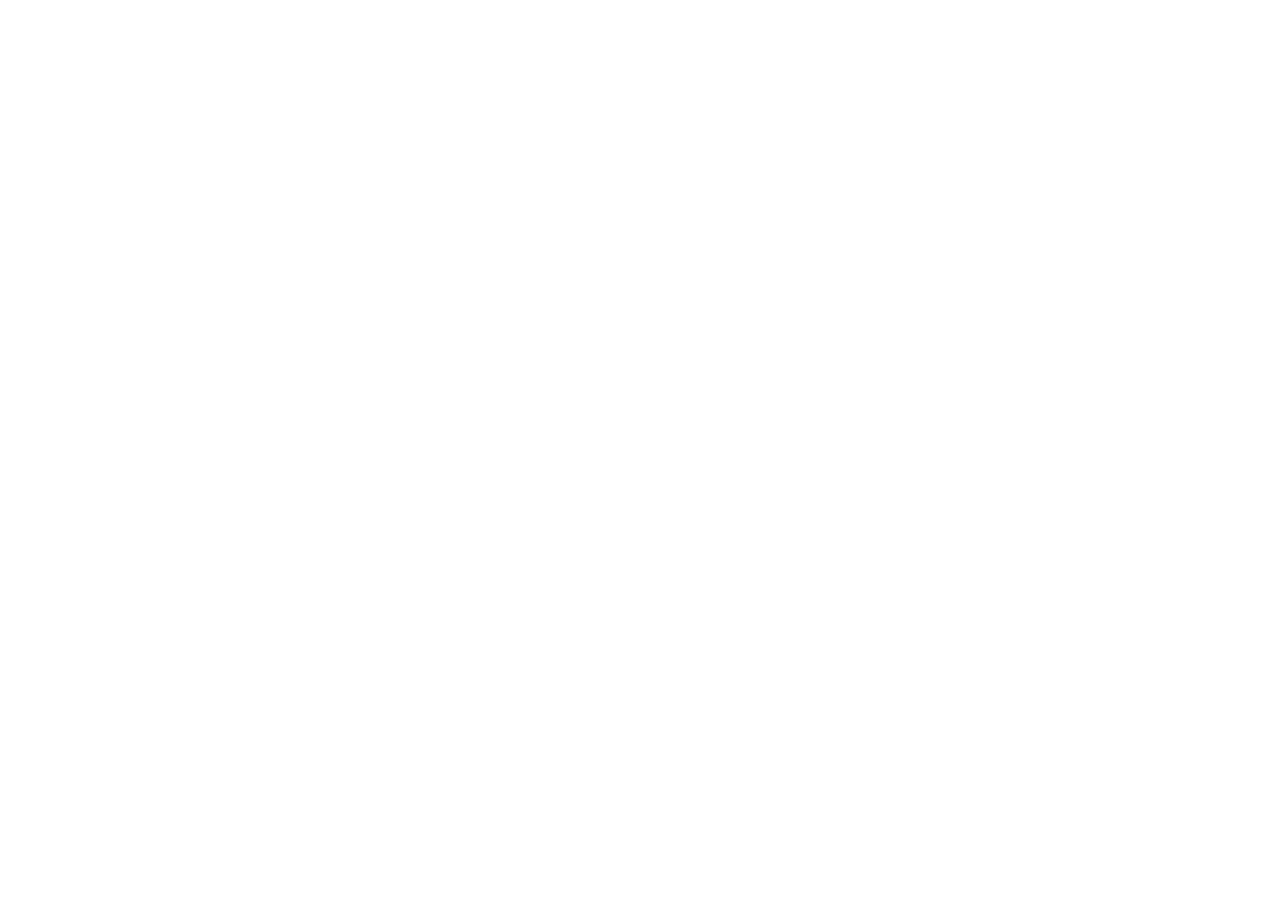
==== index.html @ 982f7cb2 "Deploying to gh-pages from @ NataliaIvasiv/goit-js-hw-10@dbc0dc987375731585d2062a9c778a6b64aaf868 🚀" ====
<!DOCTYPE html>
<html lang="en">
  <head>
    <meta charset="UTF-8" />
    <link rel="icon" type="image/svg+xml" href="/goit-js-hw-10/favicon.svg" />
    <meta name="viewport" content="width=device-width, initial-scale=1.0" />
    <title>Vanilla App Template</title>
    
    <script type="module" crossorigin src="/goit-js-hw-10/commonHelpers3.js"></script>
    <link rel="stylesheet" href="/goit-js-hw-10/assets/index-b3d1a2ef.css">
  </head>
  <body>
    

    <section>
  
    </section>

    
  </body>
</html>
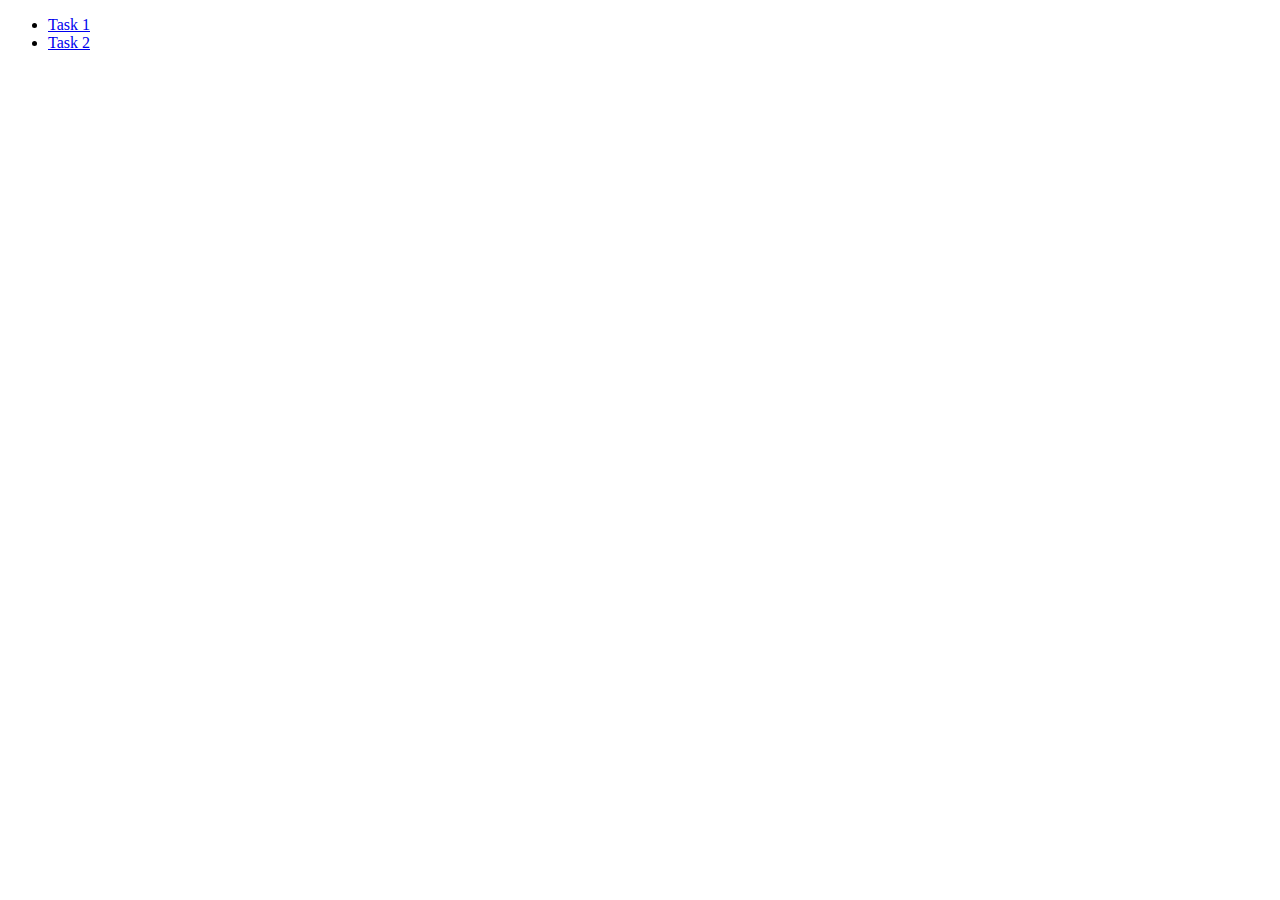
==== commit 57ab8f3a: "Deploying to gh-pages from @ NataliaIvasiv/goit-js-hw-10@4b887e59f2e2f7c0481ac76d185fb94c264c8005 🚀" ====
--- a/index.html
+++ b/index.html
@@ -6,14 +6,17 @@
     <meta name="viewport" content="width=device-width, initial-scale=1.0" />
     <title>Vanilla App Template</title>
     
-    <script type="module" crossorigin src="/goit-js-hw-10/commonHelpers3.js"></script>
-    <link rel="stylesheet" href="/goit-js-hw-10/assets/index-b3d1a2ef.css">
+    <script type="module" crossorigin src="/goit-js-hw-10/assets/styles-cf1cdf82.js"></script>
+    <link rel="stylesheet" href="/goit-js-hw-10/assets/styles-a138857f.css">
   </head>
   <body>
     
 
     <section>
-  
+  <ul>
+    <li><a href="1-timer.html">Task 1</a></li>
+    <li><a href="2-snackbar.html">Task 2</a></li>
+  </ul>
     </section>
 
     
